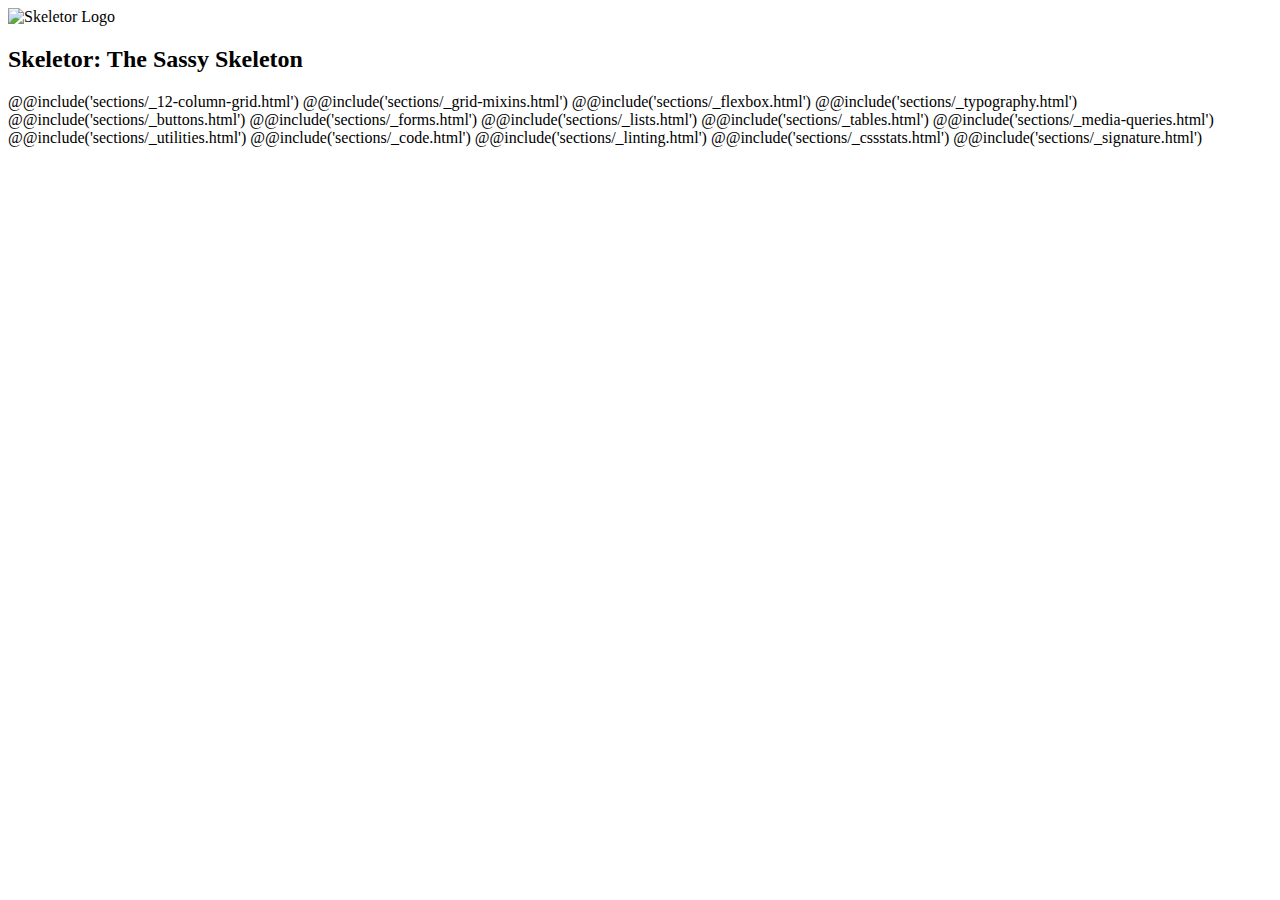
==== docs/_index.html @ d19750bd "Add a Pick" ====
<!DOCTYPE html>
<html lang="en">
<head>
  <!-- Basic Page Needs -->
  <meta charset="utf-8">
  <title>Skeletor: the sassy skeleton</title>
  <meta name="description" content="">
  <meta name="author" content="">
  <!-- Mobile Specific Metas -->
  <meta name="viewport" content="width=device-width, initial-scale=1">
  <!-- fonts -->
  <link href="http://fonts.googleapis.com/css?family=Droid+Serif:400,400italic,700,700italic|Montserrat:400,700" rel="stylesheet" type="text/css">
  <!-- styles -->
  <link rel="stylesheet" href="css/skeletor.min.css">
  <link rel="stylesheet" href="css/docs.css">
  <link rel="stylesheet" href="http://getskeleton.com/css/github-prettify-theme.css">
  <!-- favicon -->
  <link rel="icon" type="image/png" href="img/favicon.png">
</head>

<body class="code-snippets-visible">

  <!-- Primary Page Layout -->
  <div class="container">

    <section class="header">
      <img class="logo" src="img/skeletor.png" alt="Skeletor Logo">
      <h2 class="title">Skeletor: The Sassy Skeleton</h2>
    </section>

    @@include('sections/_12-column-grid.html')
    @@include('sections/_grid-mixins.html')
    @@include('sections/_flexbox.html')
    @@include('sections/_typography.html')
    @@include('sections/_buttons.html')
    @@include('sections/_forms.html')
    @@include('sections/_lists.html')
    @@include('sections/_tables.html')
    @@include('sections/_media-queries.html')
    @@include('sections/_utilities.html')
    @@include('sections/_code.html')
    @@include('sections/_linting.html')
    @@include('sections/_cssstats.html')
    @@include('sections/_signature.html')

  </div>

  <!-- scripts -->
  <script src="//ajax.googleapis.com/ajax/libs/jquery/2.1.1/jquery.min.js"></script>
  <script src="https://google-code-prettify.googlecode.com/svn/loader/run_prettify.js"></script>
  <script src="js/docs.js"></script>
</body>
</html>
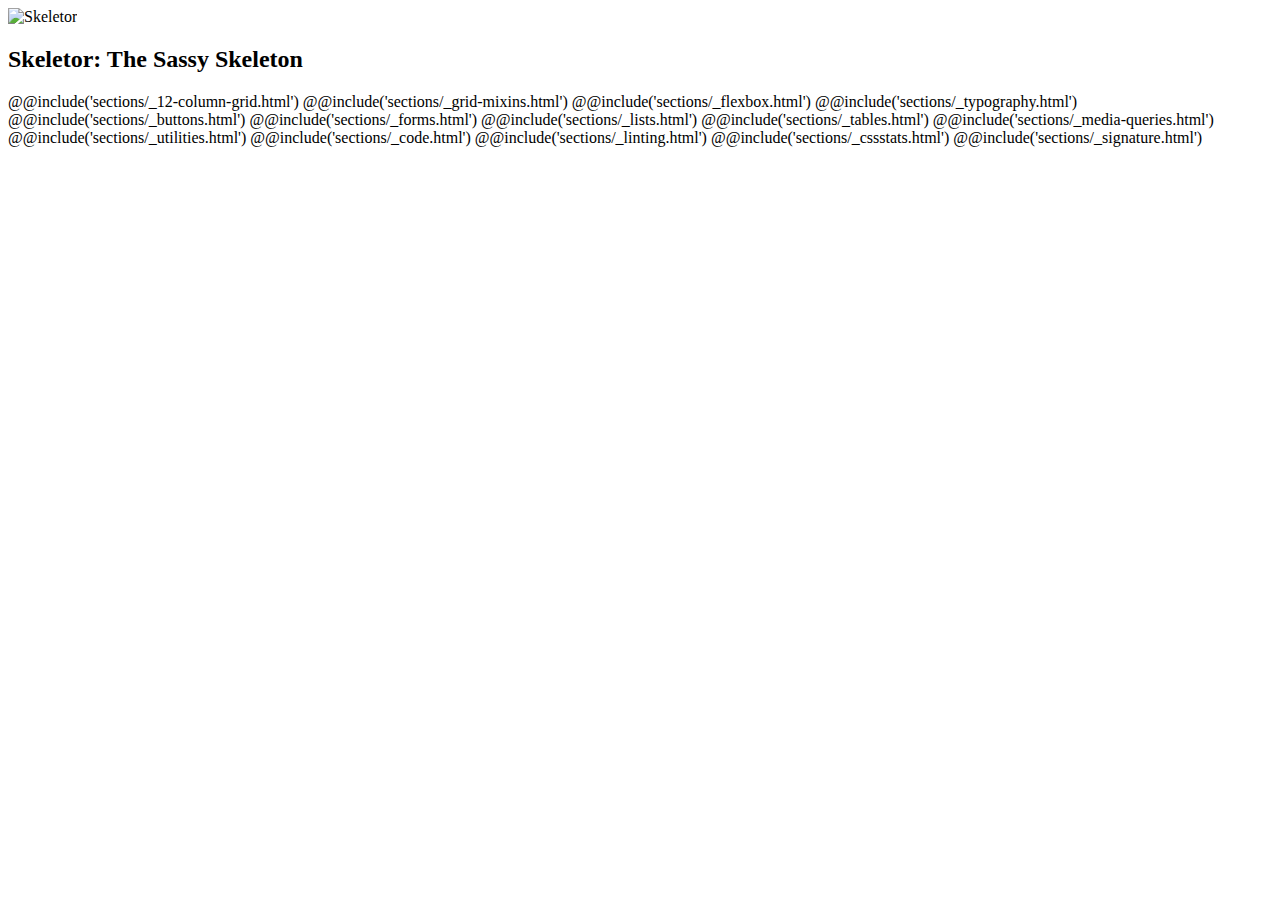
==== commit eb52721e: "Merge d19750bd70ccea7723a2b0f1caa5da4973467f1d into 3ce6cc2240c280208fc03969024f0c4b885d5ea3" ====
--- a/docs/_index.html
+++ b/docs/_index.html
@@ -7,7 +7,7 @@
   <meta name="description" content="">
   <meta name="author" content="">
   <!-- Mobile Specific Metas -->
-  <meta name="viewport" content="width=device-width, initial-scale=1">
+  <meta name="viewport" content="width=device-width, initial-scale=1, maximum-scale=1">
   <!-- fonts -->
   <link href="http://fonts.googleapis.com/css?family=Droid+Serif:400,400italic,700,700italic|Montserrat:400,700" rel="stylesheet" type="text/css">
   <!-- styles -->
@@ -24,8 +24,8 @@
   <div class="container">
 
     <section class="header">
-      <img class="logo" src="img/skeletor.png" alt="Skeletor Logo">
-      <h2 class="title">Skeletor: The Sassy Skeleton</h2>
+      <img class="header__logo" src="img/skeletor.png" alt="Skeletor">
+      <h2>Skeletor: The Sassy Skeleton</h2>
     </section>
 
     @@include('sections/_12-column-grid.html')
